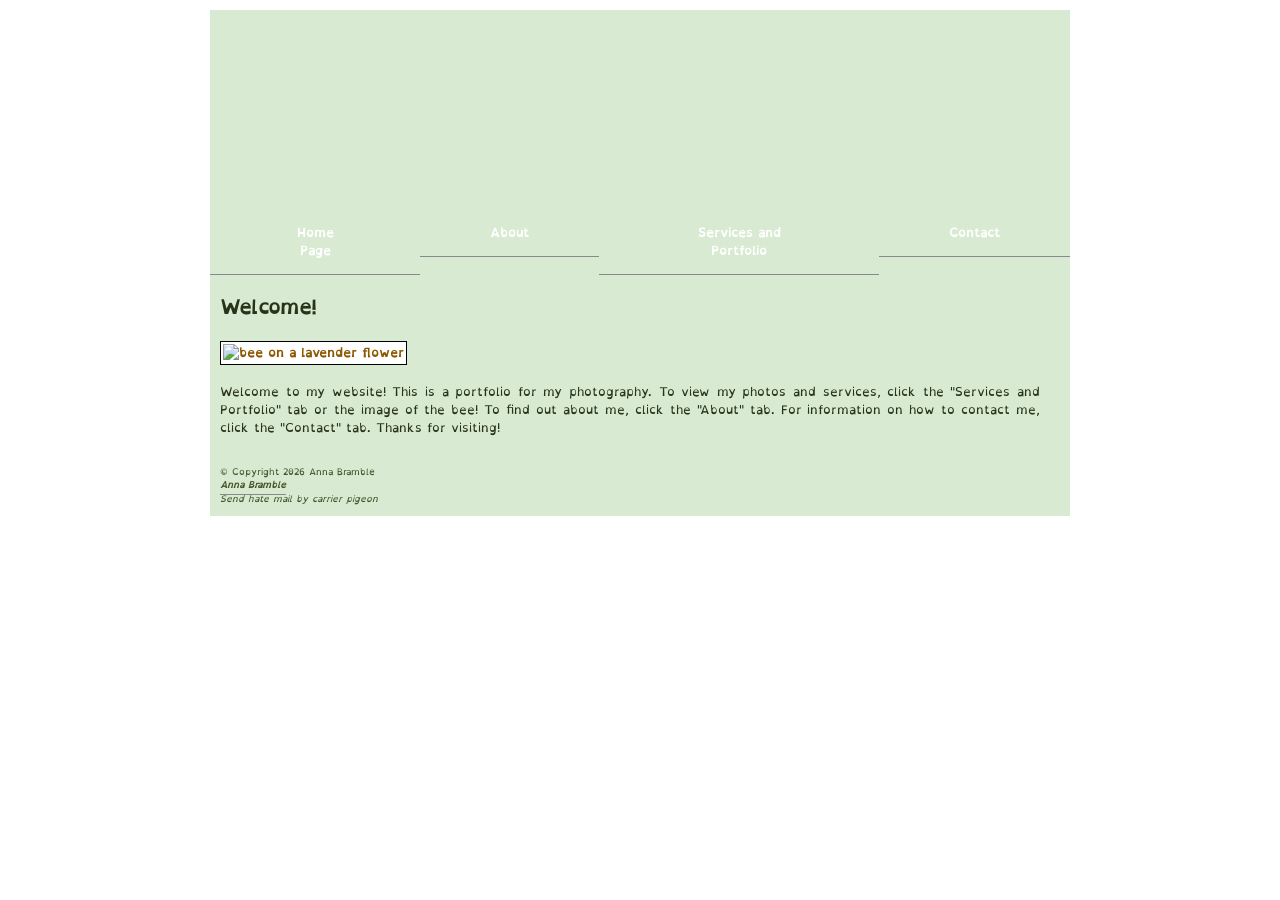
==== index.html @ d78a49c7 "Add files via upload" ====
<!DOCTYPE html>
  <html lang="en">
     <head> 
              <title> Bramble Photography </title>
		<link rel="icon" type="image/x-icon" href="images/logotiny.png"> 
                <meta charset="UTF-8">
		<meta name="viewport" content="width=device-width,initial-scale=1.0">
		<meta name="keywords" content="photography, photos, travel">

	      <meta name="dc.title" content="Bramble Photography">
	      <meta name="dc.creator" content="Anna Bramble">
	      <meta name="dc.subject" content="photography">
	      <meta name="dc.description" content="This is a portfolio of my photos">
	      <meta name="dc.publisher" content="Algonquin College">
	      <meta name="dc.contributor" content="Salami">
	      <meta name="dc.date" content="20260402">
	      <meta name="dc.type" content="text">
	      <meta name="dc.format" content="HTML">
	      <meta name="dc.identifier" content="">
	      <meta name="dc.source" content="Library and Information Technician Program">
	      <meta name="dc.language" content="en">
	      <meta name="dc.relation" content="">
	      <meta name="dc.coverage" content="Canada, United Kingdom">
	      <meta name="dc.rights" content="Copyright Anna Bramble">

          <link rel="stylesheet" href="global.css" media="screen">
          <link rel="stylesheet" href="print.css" media="print">
       </head>
       <body class="home">
         <div id="wrapper">
         <header> <h1> Bramble Photography </h1> </header>
      <nav> 
	     <ul>
               <li> <a href="index.html" title="Home Page"> Home Page </a> </li>
	       <li> <a href="about.html" title="About"> About </a> </li>
	       <li> <a href="services.html" title=" Services and Portfolio"> Services and Portfolio </a> </li>
	       <li> <a href="contact.html" title="Contact "> Contact </a> </li>
	     </ul>
	   </nav>
           <article>  
<br>
           <section> <h2> <strong> Welcome! </strong></h2> 
<br>
		<a href="services.html" target="_blank"> <img src="images/lavenderbee.jpg" width="200" alt="bee on a lavender flower" title="lavenderbee by Anna Bramble is licensed under CC BY-NC-SA 2.0. Click here to view my portfolio." > </a>

		</section> <!-- This is real information -->

<br>

           <section> <p> Welcome to my website! This is a portfolio for my photography. To view my photos and services, click the "Services and Portfolio" tab or the image of the bee! To find out about me, click the "About" tab. For information on how to contact me, click the "Contact" tab. Thanks for visiting!  </p> <br>   </section>

          




           </article>
           
     
           <footer>  
             <p>&copy; Copyright 2026 Anna Bramble <address> <a href="mailto:anna.e.g.bramble@gmail.com" title="Email me!"> Anna Bramble </a> <br> Send hate mail by carrier pigeon </address>
             </p>
           </footer>
         </div>  <!-- this is the closing wrapper div tag -->
 </body>
</html>
---- global.css ----
/* Anna's CSS file */

@font-face {font-family: 'OpenDyslexic-Regular';
  src: url(OpenDyslexic-Regular.otf);
  font-weight: normal;
  font-style: normal;
   }

/* body {
  font-family: verdana, arial, sans-serif;
  font-size: 12px;
  line-height: 1.5;
  margin: 0;
  padding: 0;
  background: BurlyWood ;} */

body {
  font-family: 'OpenDyslexic-Regular', verdana, arial, sans-serif;
  font-size: 12px;
  color: #28341a;
  line-height: 1.5;
  margin: 0;
  padding: 0;
  background: white url(images/background.png) ;}

h1, h2, h3 {font-family: 'OpenDyslexic-Regular';
  font-weight: normal; }
  h1 {font-size: 160%; }
  h2 {font-size: 160%; }
  h3 {font-size: 130%; }
  h4 {font-size: 110%; }

p, h1, h2, ol, ul {
  margin-top: 0;
  margin-bottom: 1px;
  }

ol {
  padding-left: 0;
  margin-left: 30px;
  }

/* img { padding: 4px;
  border-width: 1px;
  border-style: solid;
  border-color: white; } */

table, th, td {
  border: 1px solid black;
  border-collapse: separate; }

th, td {
  padding: 15px; }

table {
  width: 96% }

th, td {
  background-color: #d9ead2;
  font-size: 110% }   

img {
  padding: 2px;
  border: 1px solid black;
  background-color: white; }

.grid-gallery {
  --size: 100px;
  display: grid;
  grid-template-columns: repeat(6, var(--size));
  grid-auto-rows: var(--size);
  gap: 4px;
  place-items: start center;
  margin-bottom: var(--size);
}

a {
  color: #8c5900;
  font-weight: bold;
  text-decoration: none;
  border-bottom: 1px solid #898989;
  padding-bottom: 1px; }

a:visited {color: #4a2885; }

a:hover, a:focus, a:active { background-color: #fff5e8; color: #800080; border-bottom-color: #fdebcf; }

div#wrapper {
  width: 860px;
  margin-left: auto;
  margin-right: auto;
  margin-top: 10px;
  margin-bottom: 10px;
  background-color: #d9ead2;
  background-image: url(images/bgsmall.png);
  background-repeat: repeat-y;
  background-position: left top;
  background-attachment: scroll;
  border: none;
  }

article { float: left;
  width: 860px;
  padding-left: 10px;
  padding-right: 10px; }

header {
  height: 200px;
  margin-bottom: 0px; }

header h1, header p {
  text-indent: -9999999px; }

.home header {
  background: #d9ead2 url(images/home.png) no-repeat; }

.about header {
  background: #d9ead2 url(images/about.png) no-repeat; }

.services header {
  background: #d9ead2 url(images/services.png) no-repeat; }

.contact header {
  background: #d9ead2 url(images/contact.png) no-repeat; }

.home p {
  display: block;
  margin-right: 40px;
  text-align: justify; }

.about p {
  display: block;
  margin-right: 40px;
  text-align: justify; }

.services p {
  display: block;
  margin-right: 40px;
  text-align: justify; }

.contact p {
  display: block;
  margin-right: 40px;
  text-align: justify; }

.center {
  display: block;
  margin-left: auto;
  margin-right: auto;
  width: 35%; }

nav {
  width: 860px; }

nav ul {
  position: sticky;
  list-style-type: none;
  margin-bottom: 20px;
  padding: 0;
  display: flex;
  justify-content: center;
  margin: auto;
  background-color: #d9ead2  }

nav ul li {
  float: left; }

nav ul li a {
  display: block;
  color: white;
  text-align: center;
  padding: 14px 70px;
  text-decoration: none; }

nav ul li a:hover {
  background-color: #e7f1e2 }

footer { clear:both;
  padding: 10px;
  font-size: 75%;
  height: 1%;
  background-color: #d9ead2; 
  color: #44582c;
  border-top: none; }

footer p { margin-bottom: 0; }

footer a:link { color: #44582c; }

footer a:hover, footer a:focus, footer a:active {
  background-color: transparent;
  border: none; }
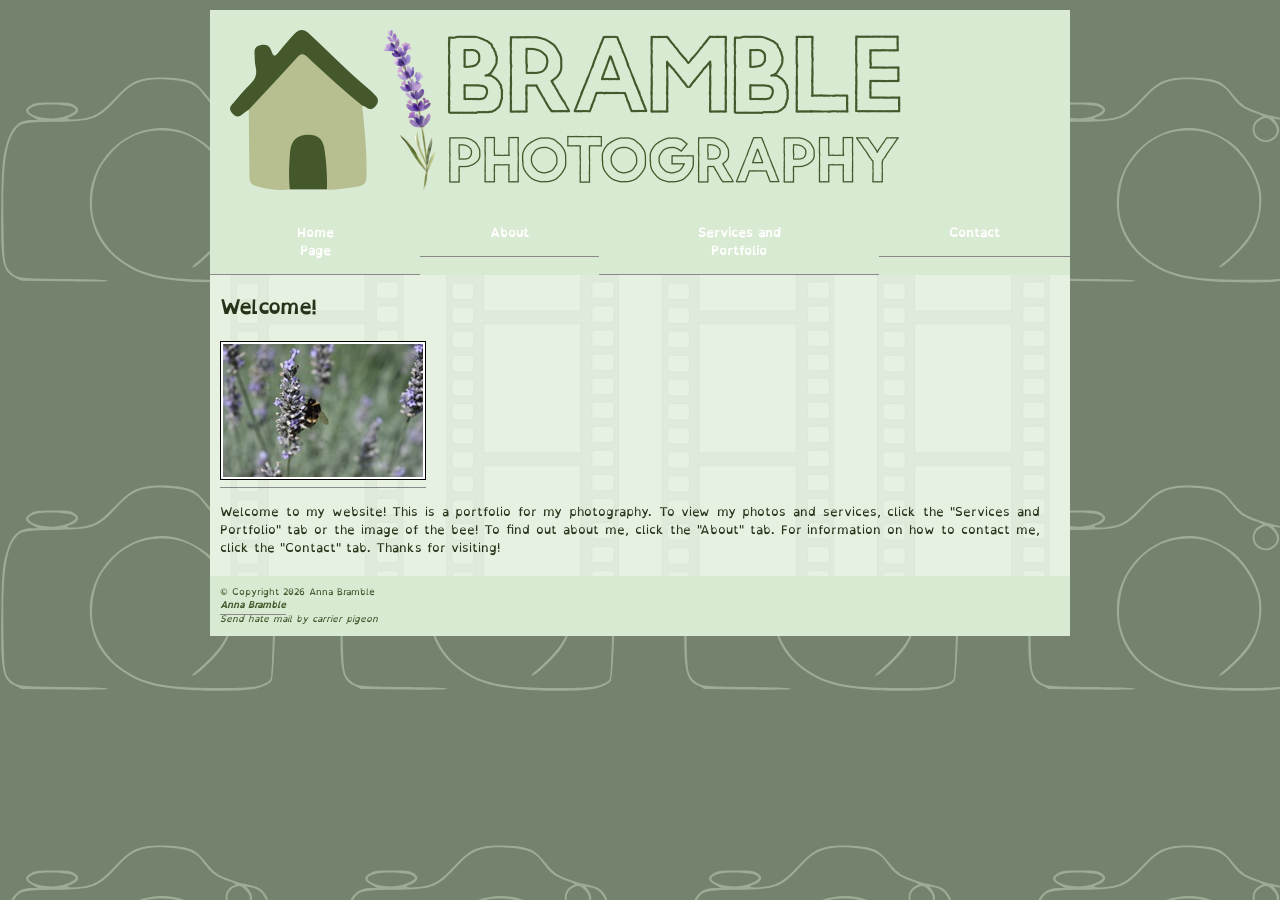
==== commit 648e26b4: "Update index.html" ====
--- a/index.html
+++ b/index.html
@@ -6,7 +6,7 @@
                 <meta charset="UTF-8">
 		<meta name="viewport" content="width=device-width,initial-scale=1.0">
 		<meta name="keywords" content="photography, photos, travel">
-
+<!-- Below is my metadata -->
 	      <meta name="dc.title" content="Bramble Photography">
 	      <meta name="dc.creator" content="Anna Bramble">
 	      <meta name="dc.subject" content="photography">
@@ -24,12 +24,12 @@
 	      <meta name="dc.rights" content="Copyright Anna Bramble">
 
           <link rel="stylesheet" href="global.css" media="screen">
-          <link rel="stylesheet" href="print.css" media="print">
+          
        </head>
        <body class="home">
          <div id="wrapper">
          <header> <h1> Bramble Photography </h1> </header>
-      <nav> 
+      <nav> <!-- My nav information is up here so I can have a horizontal nav bar under my header image -->
 	     <ul>
                <li> <a href="index.html" title="Home Page"> Home Page </a> </li>
 	       <li> <a href="about.html" title="About"> About </a> </li>
@@ -41,18 +41,16 @@
 <br>
            <section> <h2> <strong> Welcome! </strong></h2> 
 <br>
+			   <!-- The image below links to my services and portfolio page using the a href tag -->
 		<a href="services.html" target="_blank"> <img src="images/lavenderbee.jpg" width="200" alt="bee on a lavender flower" title="lavenderbee by Anna Bramble is licensed under CC BY-NC-SA 2.0. Click here to view my portfolio." > </a>
 
-		</section> <!-- This is real information -->
+		</section> 
 
 <br>
 
            <section> <p> Welcome to my website! This is a portfolio for my photography. To view my photos and services, click the "Services and Portfolio" tab or the image of the bee! To find out about me, click the "About" tab. For information on how to contact me, click the "Contact" tab. Thanks for visiting!  </p> <br>   </section>
 
-          
-
-
-
+        
 
            </article>
            
@@ -63,4 +61,4 @@
            </footer>
          </div>  <!-- this is the closing wrapper div tag -->
  </body>
-</html>+</html>
